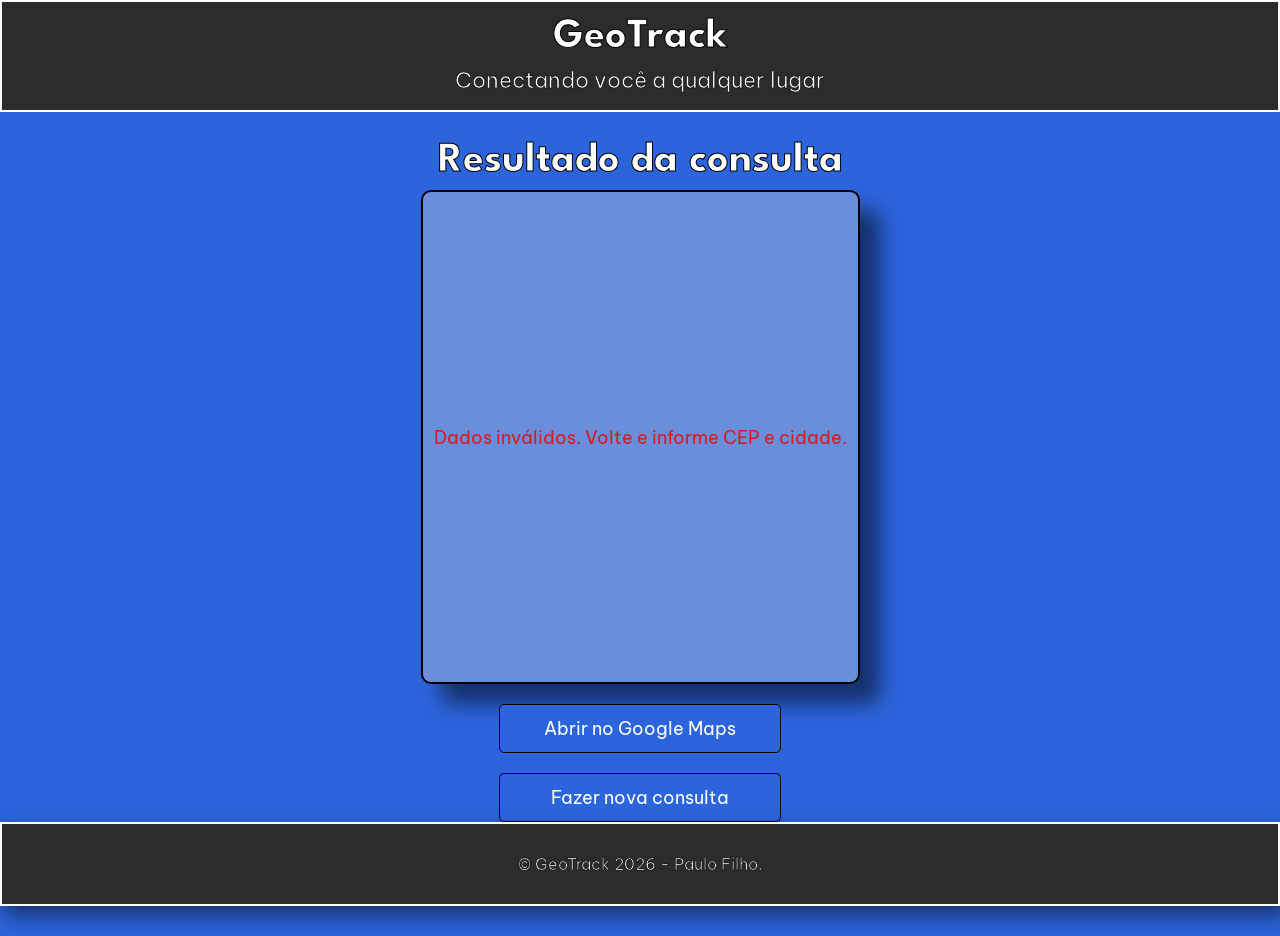
==== resultado.html @ e7783570 "first commit" ====
<!DOCTYPE html>
<html lang="pt-br">

<head>
    <meta charset="UTF-8">
    <meta name="viewport" content="width=device-width, initial-scale=1.0">
    <title>GeoTrack - Resultado</title>
    <link rel="stylesheet" href="style.css">
</head>

<body>
    <header>
        <h1>GeoTrack</h1>
        <p>Conectando você a qualquer lugar</p>
    </header>
    <main>        
        <h1 id="titleResultado">Resultado da consulta</h1>
        <div id="resultado" role="status" aria-live="polite"></div>
        <a id="linkMaps" hidden target="_blank" rel="noopener noreferrer">Abrir no Google Maps</a>
        <p id="containerNova">
        <a id="novaCons" href="index.html">Fazer nova consulta</a></p>
        <script src="resultado.js"></script>

    <footer>
        <time datetime="2026">© GeoTrack 2026 - Paulo Filho.</time>
    </footer>
</body>

</html>
---- style.css ----
@font-face {
    font-family: "LeagueSpartan-Bold";
    src: url("LeagueSpartan-Bold.ttf");
}

@font-face {
    font-family: "BeVietnamPro-Regular";
    src: url("BeVietnamPro-Regular.ttf");
}

header {
    border: 2px solid white;
    background-color: #2c2c2c;
    text-align: center;
    padding: 16px;
    box-shadow: 5px 10px 20px rgba(0, 0, 0, 0.5);
}

body {
    min-height: 100vh;
    display: flex;
    flex-direction: column;
    margin: 0;
    padding: 0;
    background-color: #2C64DC;
}

header h1 {
    font-family: "LeagueSpartan-Bold", sans-serif;
    color: white;
    -webkit-text-stroke: black 1px;
    font-size: 42px;
    margin: 0 0 10px 0;
}

header p {
    font-family: "BeVietnamPro-Regular", sans-serif;
    font-size: 22px;
    color: white;
    -webkit-text-stroke: black 0.6px;
    margin: 0;
}

main {
    background-color: #2C64DC;
    padding: 30px 0;
    margin: 0;
}

form {
    width: 435px;
    height: 490px;
    box-shadow: 20px 20px 20px rgba(0, 0, 0, 0.5);
    background-color: #6a8edc;
    border: 2px solid black;
    border-radius: 10px;
    margin: 0 auto;
    padding: 0;
    display: flex;
    flex-direction: column;
    align-items: center;
    justify-content: center;
}

form h2 {
    font-family: "BeVietnamPro-Regular", sans-serif;
    color: white;
    -webkit-text-stroke: black 0.3px;
    font-size: 34px;
    margin: 0 0 35px 0;
}

form p {
    font-family: "BeVietnamPro-Regular", sans-serif;
    color: white;
    -webkit-text-stroke: black 0.6px;
    font-size: 21px;
    margin: 0 0 25px 0;
}

form label {
    font-family: "BeVietnamPro-Regular", sans-serif;
    color: white;
    -webkit-text-stroke: black 0.6px;
    font-size: 22px;
    margin-bottom: 15px;
}

form input {
    width: 230px;
    height: 28px;
    box-sizing: border-box;
    margin-bottom: 20px;
    border-radius: 5px;
    border: 1px solid black;
    font-family: "BeVietnamPro-Regular", sans-serif;
    font-size: 17px;
    padding: 5px;
}

button {
    font-family: "BeVietnamPro-Regular", sans-serif;
    font-size: 18px;
    background-color: #2C64DC;
    color: white;
    border: 1px solid black;
    margin-top: 20px;
    border-radius: 5px;
    padding: 12px 20px;
    cursor: pointer;
}

footer {
    border: 2px solid white;
    background-color: #2c2c2c;
    color: #2C64DC;
    text-align: center;
    padding: 30px;
    text-decoration: none;
    box-shadow: 5px 10px 20px rgba(0, 0, 0, 0.5);
    margin-top: auto;
    
}

footer p {
    font-family: "BeVietnamPro-Regular", sans-serif;
    color: white;
    -webkit-text-stroke: black 0.6px;
    margin-bottom: 5px;
}

footer time {
    font-family: "BeVietnamPro-Regular", sans-serif;
    color: white;
    -webkit-text-stroke: black 0.6px;
}

#mensagem {
    color: rgb(219, 25, 25)
}

#titleResultado {
    font-family: "LeagueSpartan-Bold", sans-serif;
    text-align: center;
    padding: bottom 20px; ;
    color: white;
    -webkit-text-stroke: black 1px;
    font-size: 42px;
    margin: 0 0 10px 0;

}

#resultado {  
    font-family: "BeVietnamPro-Regular", sans-serif;
    color: white;
    margin-bottom: 5px;
    width: 435px;
    height: 490px;
    box-shadow: 20px 20px 20px rgba(0, 0, 0, 0.5);
    background-color: #6a8edc;
    border: 2px solid black;
    border-radius: 10px;
    margin: 0 auto;
    padding: 0;
    display: flex;
    flex-direction: column;
    align-items: center;
    justify-content: center;
}

#resultado.erroInser, 
#resultado.erroDados, 
#resultado.erroCEP {
    color: rgb(219, 25, 25);
    text-align: center;
    font-size: 18px;
}

#linkMaps {
    display: block;
    width: 240px;
    margin: 20px auto 0 auto;
    text-align: center;
    font-family: "BeVietnamPro-Regular", sans-serif;
    font-size: 18px;
    text-decoration: none;
    background-color: #2C64DC;
    color: white;
    border: 1px solid black;
    border-radius: 5px;
    padding: 12px 20px;
    cursor: pointer;
}

#novaCons {
    text-align: center;
    font-family: "BeVietnamPro-Regular", sans-serif;
    font-size: 18px;
    text-decoration: none;
    color: white
}

#containerNova {
    display: flex;
    flex-direction: column;
    justify-content: center;
    width: 240px;
    background-color: #2C64DC;
    color: white;
    border: 1px solid black;
    margin: 20px auto 0 auto;
    border-radius: 5px;
    padding: 12px 20px;
    cursor: pointer;
}

@media (max-width: 600px) {

    header {
        padding: 40px 15px;
    }

    header h1 {
        font-size: 2rem;
    }

    header p {
        font-size: 1rem;
    }

    h1 {
        font-size: 2rem;
    }

    h2 {
        font-size: 1.4rem;
    }

    main {
        padding: 30px 15px;
    }

    form {
        width: 85%;
        height: auto;
        min-height: 400px;
        padding: 25px 15px;
    }

    input {
        width: 100%;
        max-width: 230px;
    }

    button {
        width: 60%;
    }

    #titleresultado {
        font-size: 2rem;
    }

    #resultado {
        width: 85%;
        height: auto;
        min-height: 400px;
        padding: 20px 15px;
    }

    #linkMaps,
    #containerNova {
        width: 120px;
    }

    #resultado.erroInser,
    #resultado.erroDados,
    #resultado.erroCEP {
        font-size: 18px;
    }

    p {
        font-size: 0.95rem;
    }

    footer {
        padding: 12px;
    }
}
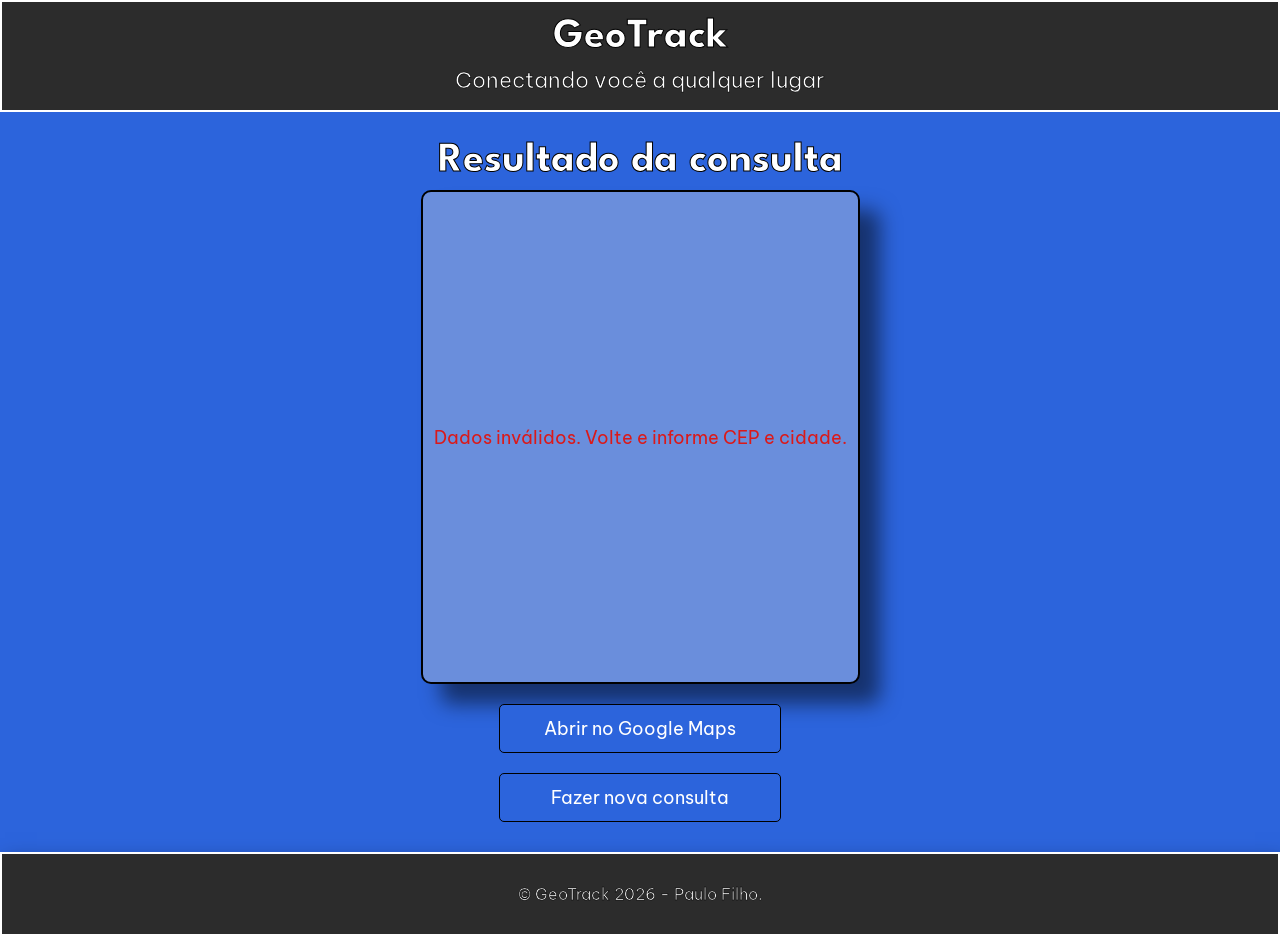
==== commit 78fa7bbe: "ta pegano fogo" ====
--- a/resultado.html
+++ b/resultado.html
@@ -1,3 +1,5 @@
+<!-- Inicialização -->
+
 <!DOCTYPE html>
 <html lang="pt-br">
 
@@ -8,22 +10,30 @@
     <link rel="stylesheet" href="style.css">
 </head>
 
+<!-- Cabeçalho, também visto no index -->
+
 <body>
     <header>
         <h1>GeoTrack</h1>
         <p>Conectando você a qualquer lugar</p>
     </header>
+
+<!--  -->
+
     <main>        
         <h1 id="titleResultado">Resultado da consulta</h1>
         <div id="resultado" role="status" aria-live="polite"></div>
         <a id="linkMaps" hidden target="_blank" rel="noopener noreferrer">Abrir no Google Maps</a>
         <p id="containerNova">
         <a id="novaCons" href="index.html">Fazer nova consulta</a></p>
-        <script src="resultado.js"></script>
+     
+    
+    </main>
+
 
     <footer>
         <time datetime="2026">© GeoTrack 2026 - Paulo Filho.</time>
     </footer>
+        <script src="resultado.js"></script>
 </body>
-
 </html>
